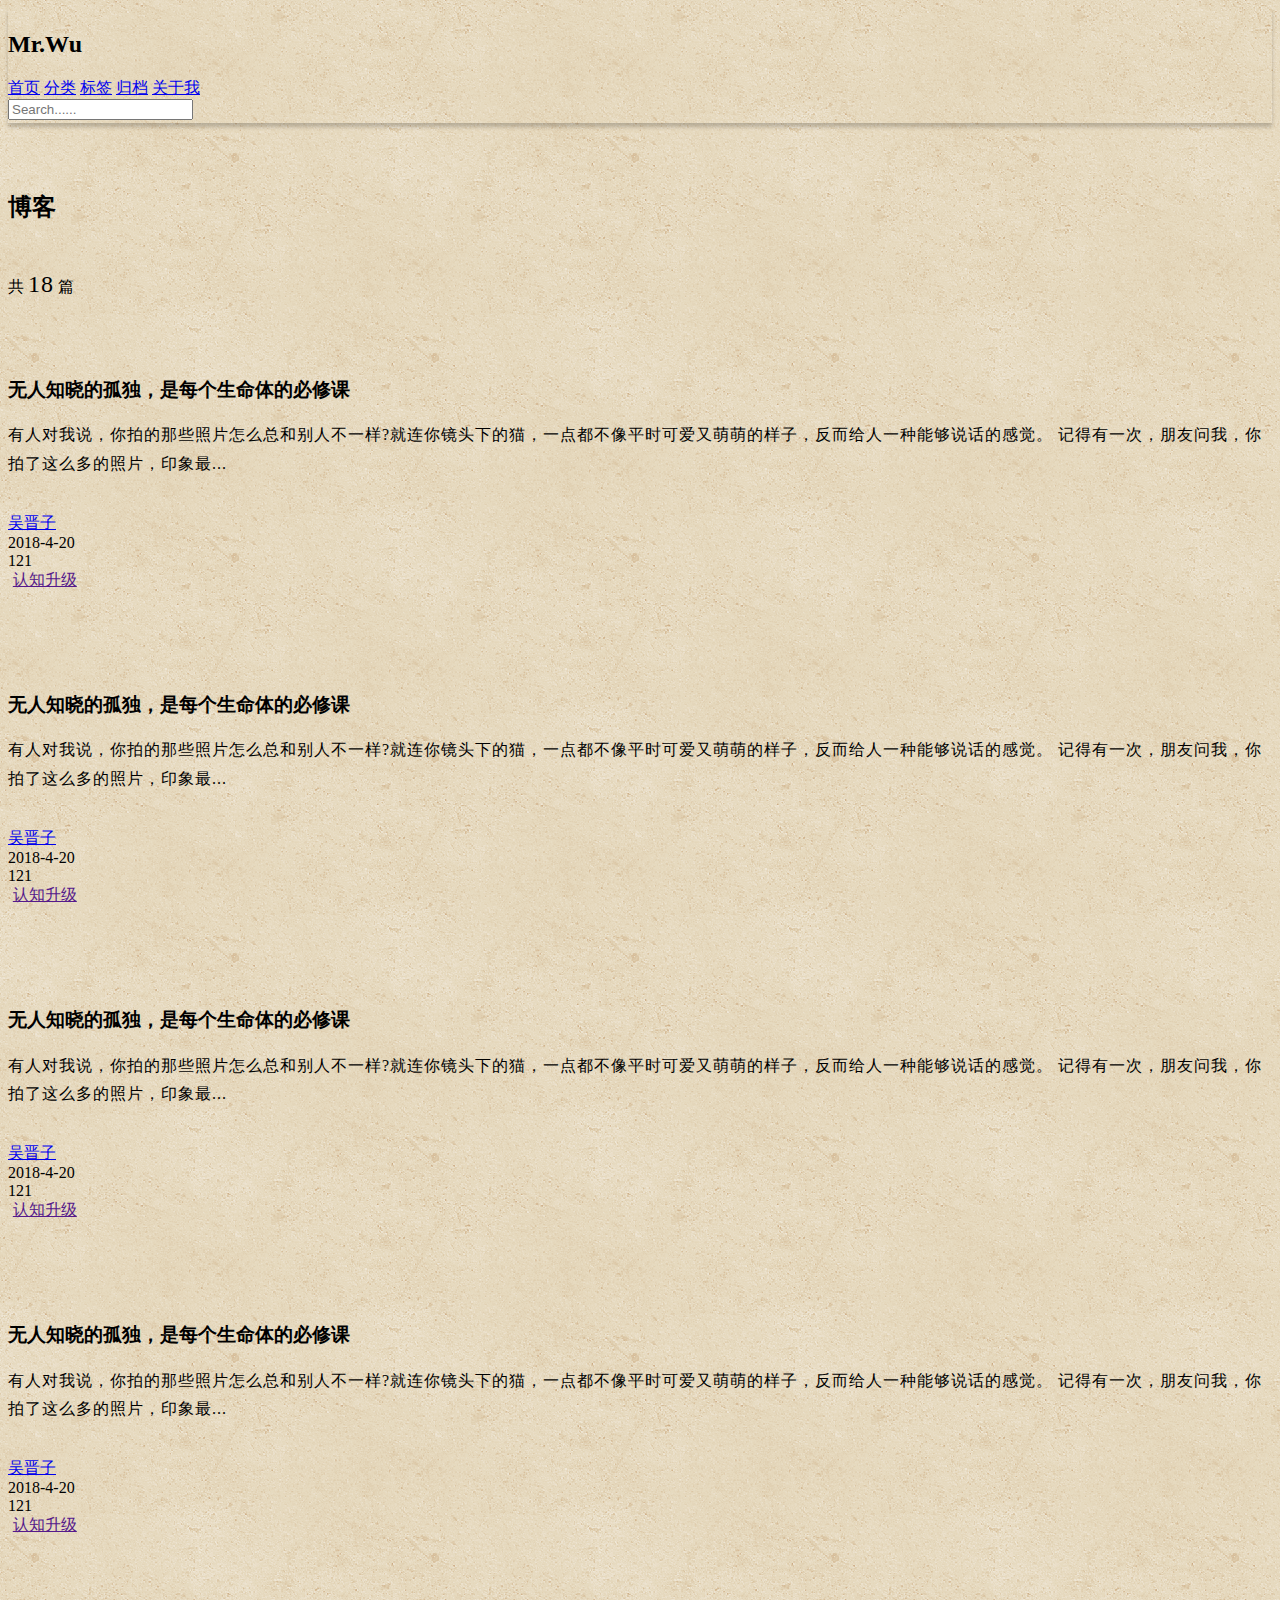
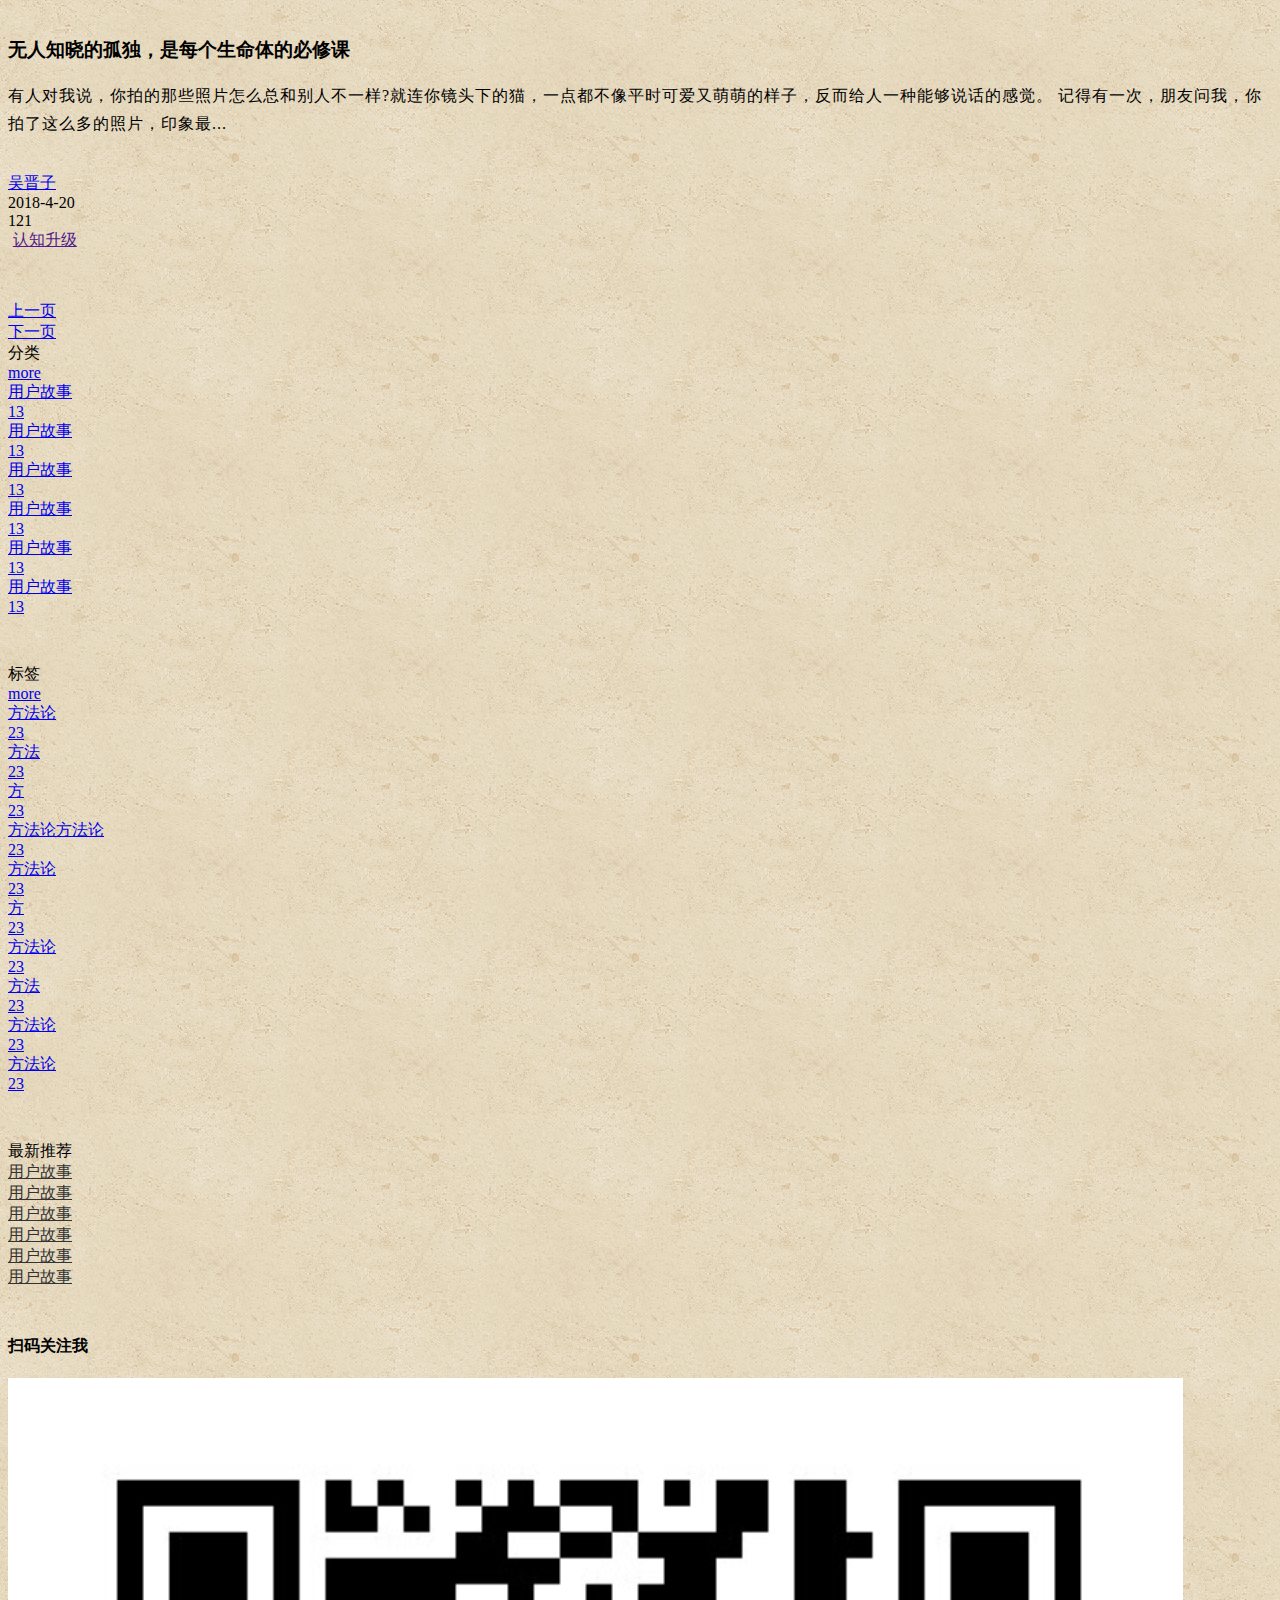
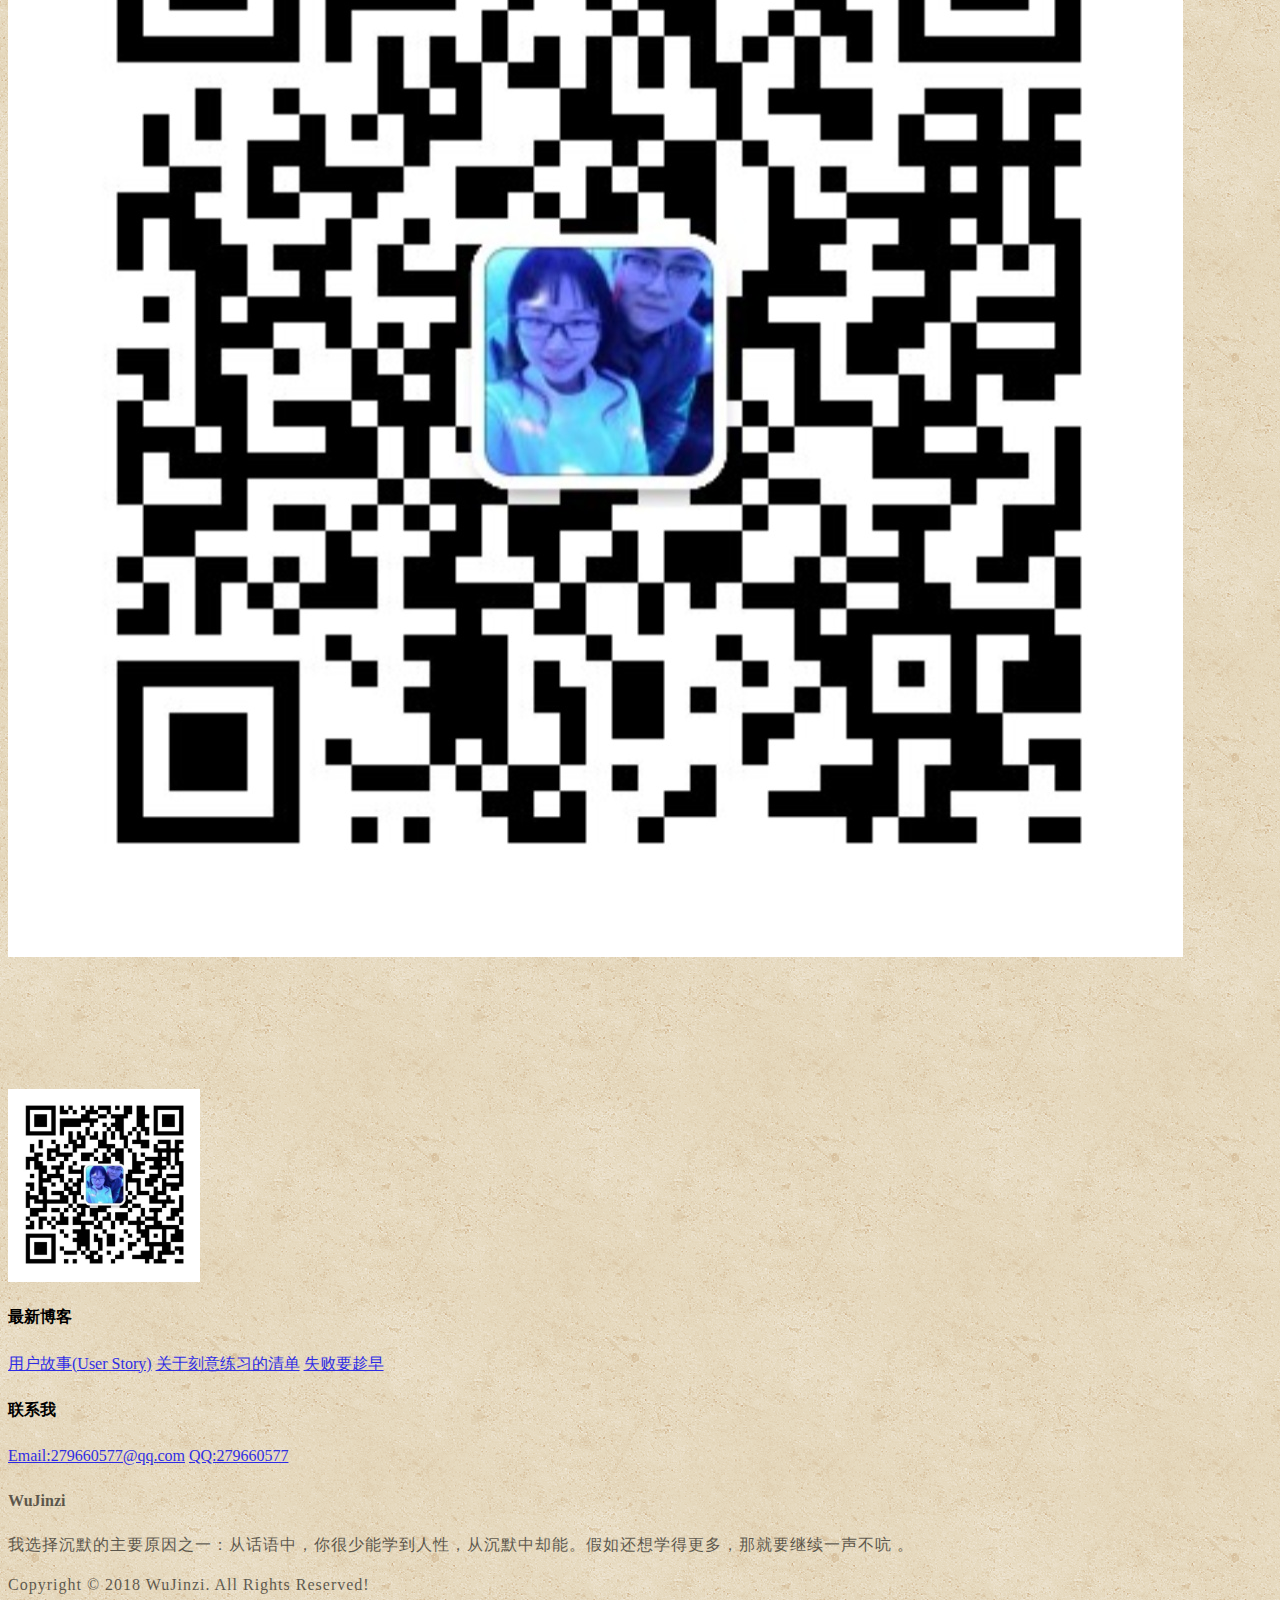
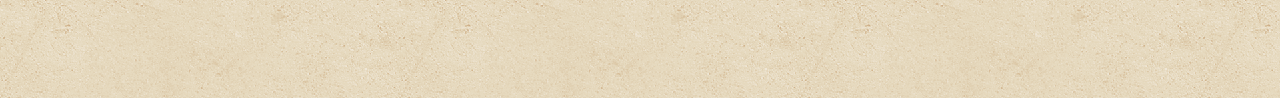
==== src/main/resources/templates/index.html @ b14a5460 "引入了之前写好的前端页面，定义了错误页面，配置了全局异常处理和日志处理。" ====
<!DOCTYPE html>
<html lang="en">
<head>
    <meta charset="UTF-8">
    <meta name="viewport" content="width=device-width,initial-scale=1.0">
    <title>首页</title>
    <link rel="stylesheet" href="https://cdn.jsdelivr.net/semantic-ui/2.2.4/semantic.min.css">
    <link rel="stylesheet" href="../static/css/me.css">
</head>
<body>

    <!--导航-->
    <nav class="ui segment inverted attached m-padding-tb-mini m-shadow-small">
        <div class="container">
            <div class="ui inverted stackable menu secondary">
                <h2 class="ui teal header item">Mr.Wu</h2>
                <a href="#" class="active item m-mobile-hide m-item"><i class="mini home icon"></i>首页</a>
                <a href="#" class="item m-mobile-hide m-item"><i class="mini  idea icon"></i>分类</a>
                <a href="#" class="item m-mobile-hide m-item"><i class="mini tags icon"></i>标签</a>
                <a href="#" class="item m-mobile-hide m-item"><i class="mini clone icon"></i>归档</a>
                <a href="#" class="item m-mobile-hide m-item"><i class="mini info icon"></i>关于我</a>
                <div class="right item m-mobile-hide m-item">
                    <div class="ui input icon transparent inverted">
                        <input type="text" placeholder="Search......">
                        <i class="search icon link"></i>
                    </div>
                </div>
            </div>
        </div>
        <a href="#" class="ui icon black button m-right-top m-mobile-show m-menu-toggle">
            <i class="sidebar icon"></i>
        </a>
    </nav>
    <!--中间内容-->
    <div class="m-padding-tb-big">
        <div class="ui container">
            <div class="ui grid stackable">

                <!--中间左边-->
                <div class="eleven wide column">
                    <!--header top make it rounded-->
                    <div class="ui segment top attached">
                        <div class="ui grid two column middle aligned">
                            <div class="column">
                                <h2 class="ui teal header">博客</h2>
                            </div>
                            <div class="right aligned column">
                                共 <h2 class="ui orange header m-inline-block m-text">18</h2> 篇
                            </div>
                        </div>
                    </div>
                    <!--content-->
                    <div class="ui segment attached padded">
                        <div class="ui segment vertical">
                            <div class="ui stackable grid padded mobile reversed m-padding-tb-large">
                                <div class="eleven wide column">
                                    <h3 class="ui header">无人知晓的孤独，是每个生命体的必修课</h3>
                                    <p class="m-text">有人对我说，你拍的那些照片怎么总和别人不一样?就连你镜头下的猫，一点都不像平时可爱又萌萌的样子，反而给人一种能够说话的感觉。 记得有一次，朋友问我，你拍了这么多的照片，印象最...</p>
                                    <div class="ui grid">
                                        <div class="eleven wide column">
                                            <div class="ui horizontal link list mini">
                                                <div class="item">
                                                    <img src="https://source.unsplash.com/random/100x100" alt="" class="ui avatar image">
                                                    <div class="content"><a href="#" class="header">吴晋子</a></div>
                                                </div>
                                                <div class="item">
                                                    <i class="calender icon"></i> 2018-4-20
                                                </div>
                                                <div class="item">
                                                    <i class="eye icon"></i> 121
                                                </div>
                                            </div>
                                        </div>
                                        <div class="five wide column right aligned">
                                            <a href="" target="_blank" class="ui basic label teal m-padding-tiny">认知升级</a>
                                        </div>
                                    </div>
                                </div>
                                <div class="five wide column middle aligned">
                                    <a href="#" target="_blank">
                                        <img src="https://source.unsplash.com/random/800x400" alt="" class="ui rounded image">
                                    </a>
                                </div>
                            </div>
                        </div>
                        <div class="ui segment vertical">
                            <div class="ui stackable grid padded mobile reversed m-padding-tb-large">
                                <div class="eleven wide column">
                                    <h3 class="ui header">无人知晓的孤独，是每个生命体的必修课</h3>
                                    <p class="m-text">有人对我说，你拍的那些照片怎么总和别人不一样?就连你镜头下的猫，一点都不像平时可爱又萌萌的样子，反而给人一种能够说话的感觉。 记得有一次，朋友问我，你拍了这么多的照片，印象最...</p>
                                    <div class="ui grid">
                                        <div class="eleven wide column">
                                            <div class="ui horizontal link list mini">
                                                <div class="item">
                                                    <img src="https://source.unsplash.com/random/100x100" alt="" class="ui avatar image">
                                                    <div class="content"><a href="#" class="header">吴晋子</a></div>
                                                </div>
                                                <div class="item">
                                                    <i class="calender icon"></i> 2018-4-20
                                                </div>
                                                <div class="item">
                                                    <i class="eye icon"></i> 121
                                                </div>
                                            </div>
                                        </div>
                                        <div class="five wide column right aligned">
                                            <a href="" target="_blank" class="ui basic label teal m-padding-tiny">认知升级</a>
                                        </div>
                                    </div>
                                </div>
                                <div class="five wide column middle aligned">
                                    <a href="#" target="_blank">
                                        <img src="https://source.unsplash.com/random/800x400" alt="" class="ui rounded image">
                                    </a>
                                </div>
                            </div>
                        </div>
                        <div class="ui segment vertical">
                            <div class="ui stackable grid padded mobile reversed m-padding-tb-large">
                                <div class="eleven wide column">
                                    <h3 class="ui header">无人知晓的孤独，是每个生命体的必修课</h3>
                                    <p class="m-text">有人对我说，你拍的那些照片怎么总和别人不一样?就连你镜头下的猫，一点都不像平时可爱又萌萌的样子，反而给人一种能够说话的感觉。 记得有一次，朋友问我，你拍了这么多的照片，印象最...</p>
                                    <div class="ui grid">
                                        <div class="eleven wide column">
                                            <div class="ui horizontal link list mini">
                                                <div class="item">
                                                    <img src="https://source.unsplash.com/random/100x100" alt="" class="ui avatar image">
                                                    <div class="content"><a href="#" class="header">吴晋子</a></div>
                                                </div>
                                                <div class="item">
                                                    <i class="calender icon"></i> 2018-4-20
                                                </div>
                                                <div class="item">
                                                    <i class="eye icon"></i> 121
                                                </div>
                                            </div>
                                        </div>
                                        <div class="five wide column right aligned">
                                            <a href="" target="_blank" class="ui basic label teal m-padding-tiny">认知升级</a>
                                        </div>
                                    </div>
                                </div>
                                <div class="five wide column middle aligned">
                                    <a href="#" target="_blank">
                                        <img src="https://source.unsplash.com/random/800x400" alt="" class="ui rounded image">
                                    </a>
                                </div>
                            </div>
                        </div>
                        <div class="ui segment vertical">
                            <div class="ui stackable grid padded mobile reversed m-padding-tb-large">
                                <div class="eleven wide column">
                                    <h3 class="ui header">无人知晓的孤独，是每个生命体的必修课</h3>
                                    <p class="m-text">有人对我说，你拍的那些照片怎么总和别人不一样?就连你镜头下的猫，一点都不像平时可爱又萌萌的样子，反而给人一种能够说话的感觉。 记得有一次，朋友问我，你拍了这么多的照片，印象最...</p>
                                    <div class="ui grid">
                                        <div class="eleven wide column">
                                            <div class="ui horizontal link list mini">
                                                <div class="item">
                                                    <img src="https://source.unsplash.com/random/100x100" alt="" class="ui avatar image">
                                                    <div class="content"><a href="#" class="header">吴晋子</a></div>
                                                </div>
                                                <div class="item">
                                                    <i class="calender icon"></i> 2018-4-20
                                                </div>
                                                <div class="item">
                                                    <i class="eye icon"></i> 121
                                                </div>
                                            </div>
                                        </div>
                                        <div class="five wide column right aligned">
                                            <a href="" target="_blank" class="ui basic label teal m-padding-tiny">认知升级</a>
                                        </div>
                                    </div>
                                </div>
                                <div class="five wide column middle aligned">
                                    <a href="#" target="_blank">
                                        <img src="https://source.unsplash.com/random/800x400" alt="" class="ui rounded image">
                                    </a>
                                </div>
                            </div>
                        </div>
                        <div class="ui segment vertical">
                            <div class="ui stackable grid padded mobile reversed m-padding-tb-large">
                                <div class="eleven wide column">
                                    <h3 class="ui header">无人知晓的孤独，是每个生命体的必修课</h3>
                                    <p class="m-text">有人对我说，你拍的那些照片怎么总和别人不一样?就连你镜头下的猫，一点都不像平时可爱又萌萌的样子，反而给人一种能够说话的感觉。 记得有一次，朋友问我，你拍了这么多的照片，印象最...</p>
                                    <div class="ui grid">
                                        <div class="eleven wide column">
                                            <div class="ui horizontal link list mini">
                                                <div class="item">
                                                    <img src="https://source.unsplash.com/random/100x100" alt="" class="ui avatar image">
                                                    <div class="content"><a href="#" class="header">吴晋子</a></div>
                                                </div>
                                                <div class="item">
                                                    <i class="calender icon"></i> 2018-4-20
                                                </div>
                                                <div class="item">
                                                    <i class="eye icon"></i> 121
                                                </div>
                                            </div>
                                        </div>
                                        <div class="five wide column right aligned">
                                            <a href="" target="_blank" class="ui basic label teal m-padding-tiny">认知升级</a>
                                        </div>
                                    </div>
                                </div>
                                <div class="five wide column middle aligned">
                                    <a href="#" target="_blank">
                                        <img src="https://source.unsplash.com/random/800x400" alt="" class="ui rounded image">
                                    </a>
                                </div>
                            </div>
                        </div>
                    </div>

                    <!--footer  bottom-->
                    <div class="ui segment bottom attached">
                        <div class="ui grid two column middle aligned">
                            <div class="column">
                                <a href="#" class="ui basic mini button teal">上一页</a>
                            </div>
                            <div class="right aligned column">
                                <a href="#" class="ui basic mini button teal">下一页</a>
                            </div>
                        </div>
                    </div>
                </div>

                <!--中间右边-->
                <div class="five wide column">
                    <!--分类-->
                    <div class="ui segments">
                        <div class="ui secondary segment">
                            <div class="ui two column grid">
                                <div class="column">
                                    <i class="idea icon"></i> 分类
                                </div>
                                <div class="column right aligned">
                                    <a href="#" target="_blank">more <i class="angle double right icon"></i></a>
                                </div>
                            </div>
                        </div>
                        <div class="ui teal segment">
                            <div class="ui vertical fluid menu">
                                <a href="#" target="_blank" class="item">
                                    用户故事
                                    <div class="ui teal basic left pointing label">13</div>
                                </a>
                                <a href="#" target="_blank" class="item">
                                    用户故事
                                    <div class="ui teal basic left pointing label">13</div>
                                </a>
                                <a href="#" target="_blank" class="item">
                                    用户故事
                                    <div class="ui teal basic left pointing label">13</div>
                                </a>
                                <a href="#" target="_blank" class="item">
                                    用户故事
                                    <div class="ui teal basic left pointing label">13</div>
                                </a>
                                <a href="#" target="_blank" class="item">
                                    用户故事
                                    <div class="ui teal basic left pointing label">13</div>
                                </a>
                                <a href="#" target="_blank" class="item">
                                    用户故事
                                    <div class="ui teal basic left pointing label">13</div>
                                </a>
                            </div>
                        </div>
                    </div>

                    <!--标签-->
                    <div class="ui segments m-margin-top-big">
                        <div class="ui secondary segment">
                            <div class="ui two column grid">
                                <div class="column">
                                    <i class="idea icon"></i> 标签
                                </div>
                                <div class="column right aligned">
                                    <a href="#" target="_blank">more <i class="angle double right icon"></i></a>
                                </div>
                            </div>
                        </div>
                        <div class="ui teal segment">
                            <a href="#" target="_blank" class="ui left pointing basic teal label m-margin-tb-tiny ">
                                方法论 <div class="detail">23</div>
                            </a>
                            <a href="#" target="_blank" class="ui left pointing basic teal label m-margin-tb-tiny">
                                方法 <div class="detail">23</div>
                            </a>
                            <a href="#" target="_blank" class="ui left pointing basic teal label m-margin-tb-tiny">
                                方 <div class="detail">23</div>
                            </a>
                            <a href="#" target="_blank" class="ui left pointing basic teal label m-margin-tb-tiny">
                                方法论方法论 <div class="detail">23</div>
                            </a>
                            <a href="#" target="_blank" class="ui left pointing basic teal label m-margin-tb-tiny">
                                方法论 <div class="detail">23</div>
                            </a>
                            <a href="#" target="_blank" class="ui left pointing basic teal label m-margin-tb-tiny">
                                方 <div class="detail">23</div>
                            </a>
                            <a href="#" target="_blank" class="ui left pointing basic teal label m-margin-tb-tiny">
                                方法论 <div class="detail">23</div>
                            </a>
                            <a href="#" target="_blank" class="ui left pointing basic teal label m-margin-tb-tiny">
                                方法 <div class="detail">23</div>
                            </a>
                            <a href="#" target="_blank" class="ui left pointing basic teal label m-margin-tb-tiny">
                                方法论 <div class="detail">23</div>
                            </a>
                            <a href="#" target="_blank" class="ui left pointing basic teal label m-margin-tb-tiny">
                                方法论 <div class="detail">23</div>
                            </a>
                        </div>
                    </div>

                    <!--最新推荐-->
                    <div class="ui segments m-margin-top-big">
                        <div class="ui secondary segment">
                            最新推荐 <i class="bookmark icon"></i>
                        </div>
                        <div class="ui segment">
                            <a href="#" target="_blank" class="m-black m-text-thin"> 用户故事</a>
                        </div>
                        <div class="ui segment">
                            <a href="#" target="_blank" class="m-black m-text-thin"> 用户故事</a>
                        </div>
                        <div class="ui segment">
                            <a href="#" target="_blank" class="m-black m-text-thin"> 用户故事</a>
                        </div>
                        <div class="ui segment">
                            <a href="#" target="_blank" class="m-black m-text-thin"> 用户故事</a>
                        </div>
                        <div class="ui segment">
                            <a href="#" target="_blank" class="m-black m-text-thin"> 用户故事</a>
                        </div>
                        <div class="ui segment">
                            <a href="#" target="_blank" class="m-black m-text-thin"> 用户故事</a>
                        </div>
                    </div>

                    <!--二维码-->
                    <h4 class="ui horizontal divider header m-margin-top-big">扫码关注我</h4>
                    <div class="ui card centered" style="width: 12em">
                        <img src="../static/image/wechat.jpg" alt="" class="ui rounded image">
                    </div>
                </div>
            </div>
        </div>
    </div>
    <!--底部-->
    <footer class="ui segment inverted attached ">
        <div class="ui container center aligned m-padding-tb-max">
            <div class="ui divided grid inverted stackable">
                <div class="three wide column">
                    <img src="../static/image/wechat.jpg" alt="" class="ui rounded image" style="width: 12em" >
                </div>
                <div class="three wide column">
                    <h4 class="ui header inverted">最新博客</h4>
                    <div class="ui link list inverted m-opacity-mini m-text-lined">
                        <a href="#" class="item">用户故事(User Story)</a>
                        <a href="#" class="item">关于刻意练习的清单</a>
                        <a href="#" class="item">失败要趁早</a>
                    </div>
                </div>
                <div class="three wide column">
                    <h4 class="ui header inverted">联系我</h4>
                    <div class="ui link list inverted m-opacity-mini m-text-lined">
                        <a href="#" class="item">Email:279660577@qq.com</a>
                        <a href="#" class="item">QQ:279660577</a>
                    </div>
                </div>
                <div class="seven wide column">
                    <h4 class="ui header inverted m-opacity-tiny" >WuJinzi</h4>
                    <p class="m-text-spaced m-opacity-tiny m-text-lined">我选择沉默的主要原因之一：从话语中，你很少能学到人性，从沉默中却能。假如还想学得更多，那就要继续一声不吭 。</p>
                </div>
            </div>
            <div class="ui section divider inverted"></div>
            <P class="m-text-spaced m-opacity-tiny">Copyright © 2018 WuJinzi. All Rights Reserved!</P>
        </div>
    </footer>

<script src="https://cdn.jsdelivr.net/npm/jquery@3.2/dist/jquery.min.js"></script>
<script src="https://cdn.jsdelivr.net/semantic-ui/2.2.4/semantic.min.js"></script>
    <script>
        $('.m-menu-toggle').click(function () {
            $('.m-item').toggleClass('m-mobile-hide');
        });
    </script>
</body>
</html>
---- src/main/resources/static/css/me.css ----
body{
    background: url("../image/bg.png");
}

/**********margin***********/
.m-margin-top-small{
    margin-top: 0.5em !important;
}

.m-margin-top{
    margin-top: 1em !important;
}

.m-margin-top-large{
    margin-top: 2em !important;
}

.m-margin-top-big{
    margin-top: 3em !important;
}

.m-margin-tb-mini{
    margin-top: 0.2em !important;
    margin-bottom: 0.2em !important;
}

.m-margin-tb-tiny{
    margin-top: 0.3em !important;
    margin-bottom: 0.3em !important;
}

/********padding**********/
.m-padding-mini{
    padding: 0.2em !important;
}

.m-padding-tiny{
    padding: 0.3em !important;
}

.m-padding{
    padding: 1em !important;
}

.m-padding-tb-mini{
    padding-top: 0.2em !important;
    padding-bottom: 0.2em !important;
}

.m-padding-tb-tiny{
    padding-top: 0.3em !important;
    padding-bottom: 0.3em !important;
}

.m-padding-tb-small{
    padding-top: 0.5em !important;
    padding-bottom: 0.5em !important;
}

.m-padding-tb{
    padding-top: 1em !important;
    padding-bottom: 1em !important;
}
.m-padding-tb-large{
    padding-top: 2em !important;
    padding-bottom: 2em !important;
}
.m-padding-tb-big{
    padding-top: 3em !important;
    padding-bottom: 3em !important;
}
.m-padding-tb-huge{
    padding-top: 4em !important;
    padding-bottom: 4em !important;
}
.m-padding-tb-max{
    padding-top: 5em !important;
    padding-bottom: 5em !important;
}

.m-padding-lr{
    padding-left: 5em;
    padding-right: 5em ;
}

/*--------text--------*/

.m-text{
    font-weight: 300 !important;
    letter-spacing: 1px !important;
    line-height: 1.8 !important;
}

.m-text-thin{
    font-weight: 300 !important;
}

.m-text-spaced{
    letter-spacing: 1px !important;
}

.m-text-lined{
    line-height: 1.8 !important;
}
/*******opacity*********/
.m-opacity-mini{
    opacity: 0.8 !important;
}
.m-opacity-tiny{
    opacity: 0.6 !important;
}
/*******display********/
.m-inline-block{
    display: inline-block !important;
}

.m-mobile-show{
    display: none !important;
}

/********container********/
.m-container-small{
    max-width: 60em !important;
    margin: auto !important;
}
.m-container{
    max-width: 72em !important;
    margin: auto !important;
}
/******shadow******/
.m-shadow-small{
    -webkit-box-shadow: 0 4px 4px rgba(0,0,0,0.2);
    box-shadow: 0 4px 4px rgba(0,0,0,0.2) !important;
}
/*********color********/
.m-black{
    color: #333 !important;
}
/**********position************/
.m-right-top{
    position: absolute;
    top: 0px;
    right: 0px;
}

.m-fixed{
    position: fixed !important;
    z-index: 10 !important;
}

.m-right-bottom{
    right: 0px !important;
    bottom: 0px !important;
}


/**********mobile********/
@media screen and (max-width: 768px) {
    .m-mobile-show{
        display: block !important;
    }
    .m-mobile-hide{
        display: none !important;
    }
    .m-mobile-wide{
        width: 100% !important;
    }
    .m-mobile-margin-bottom-small{
        margin-bottom: 0.5em !important;
    }
    .m-padding-lr-clear{
        padding-left: 0 !important;
        padding-right: 0 !important;
    }
}
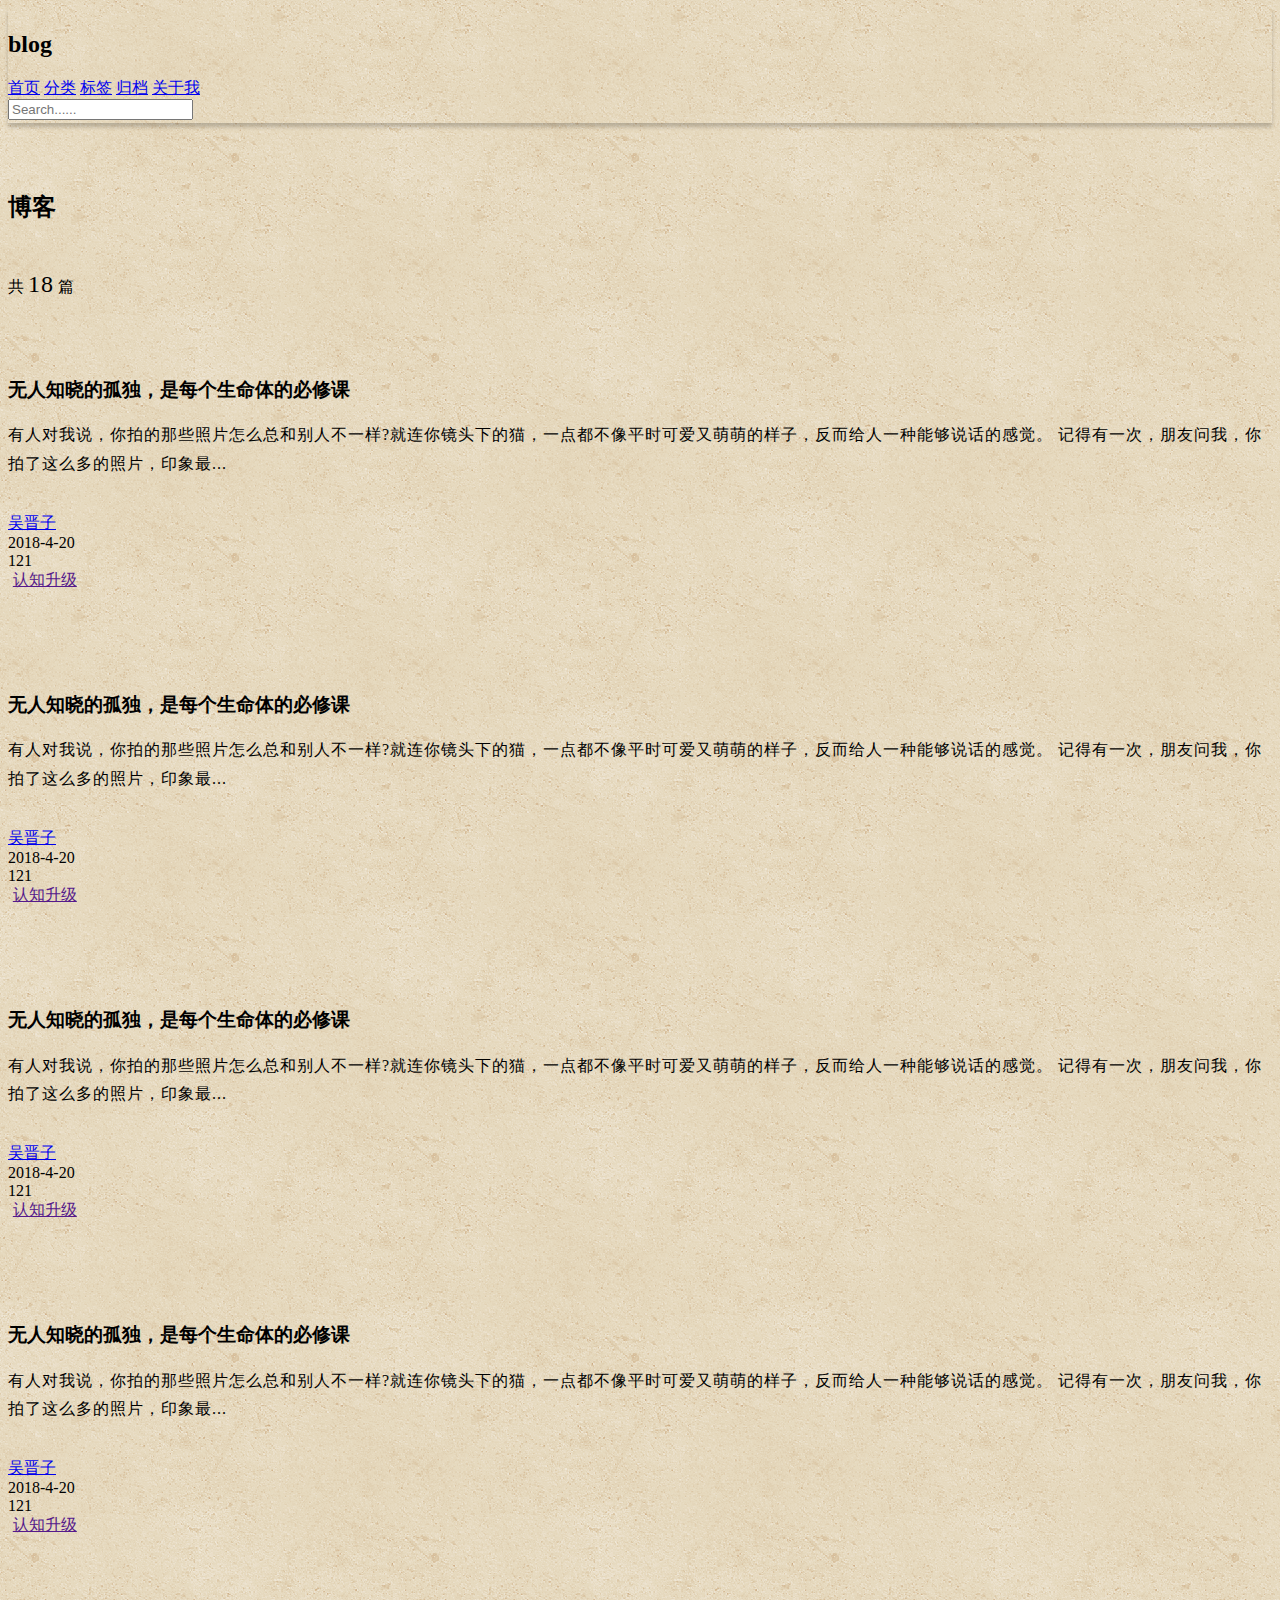
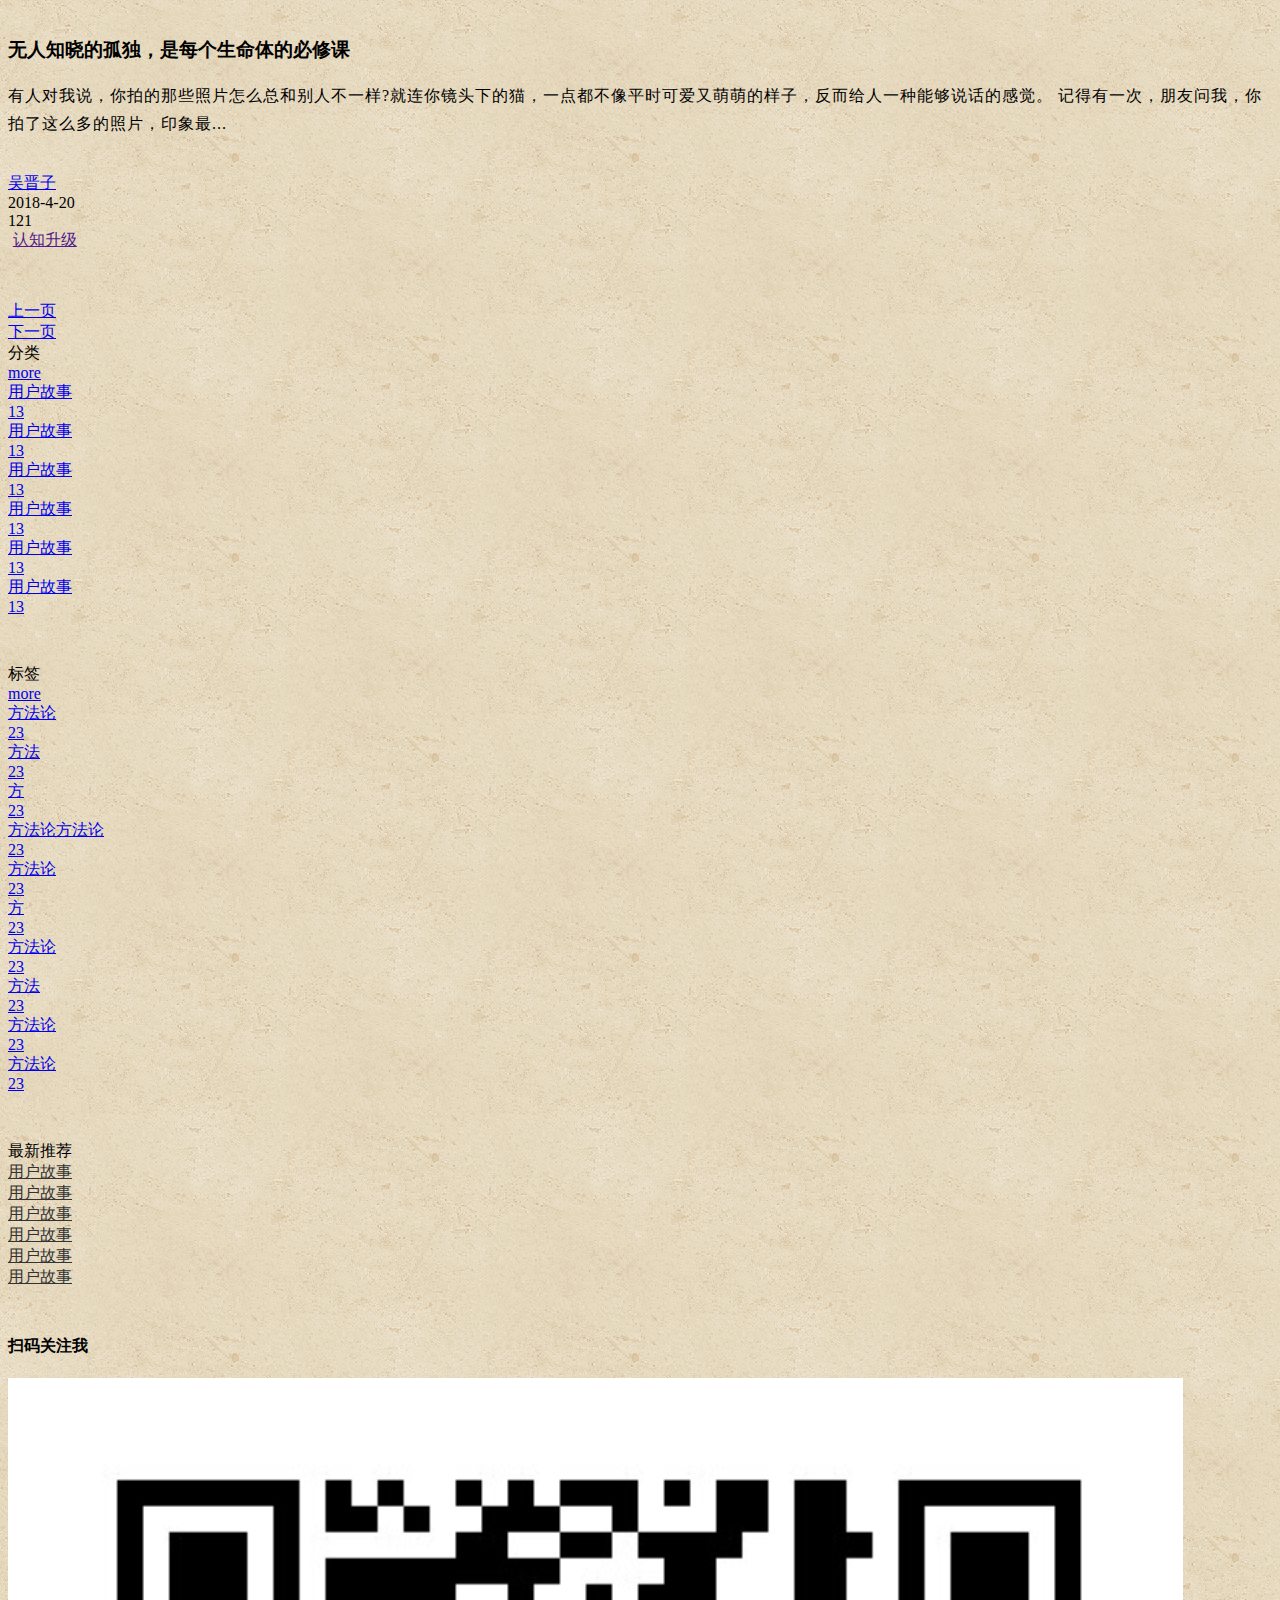
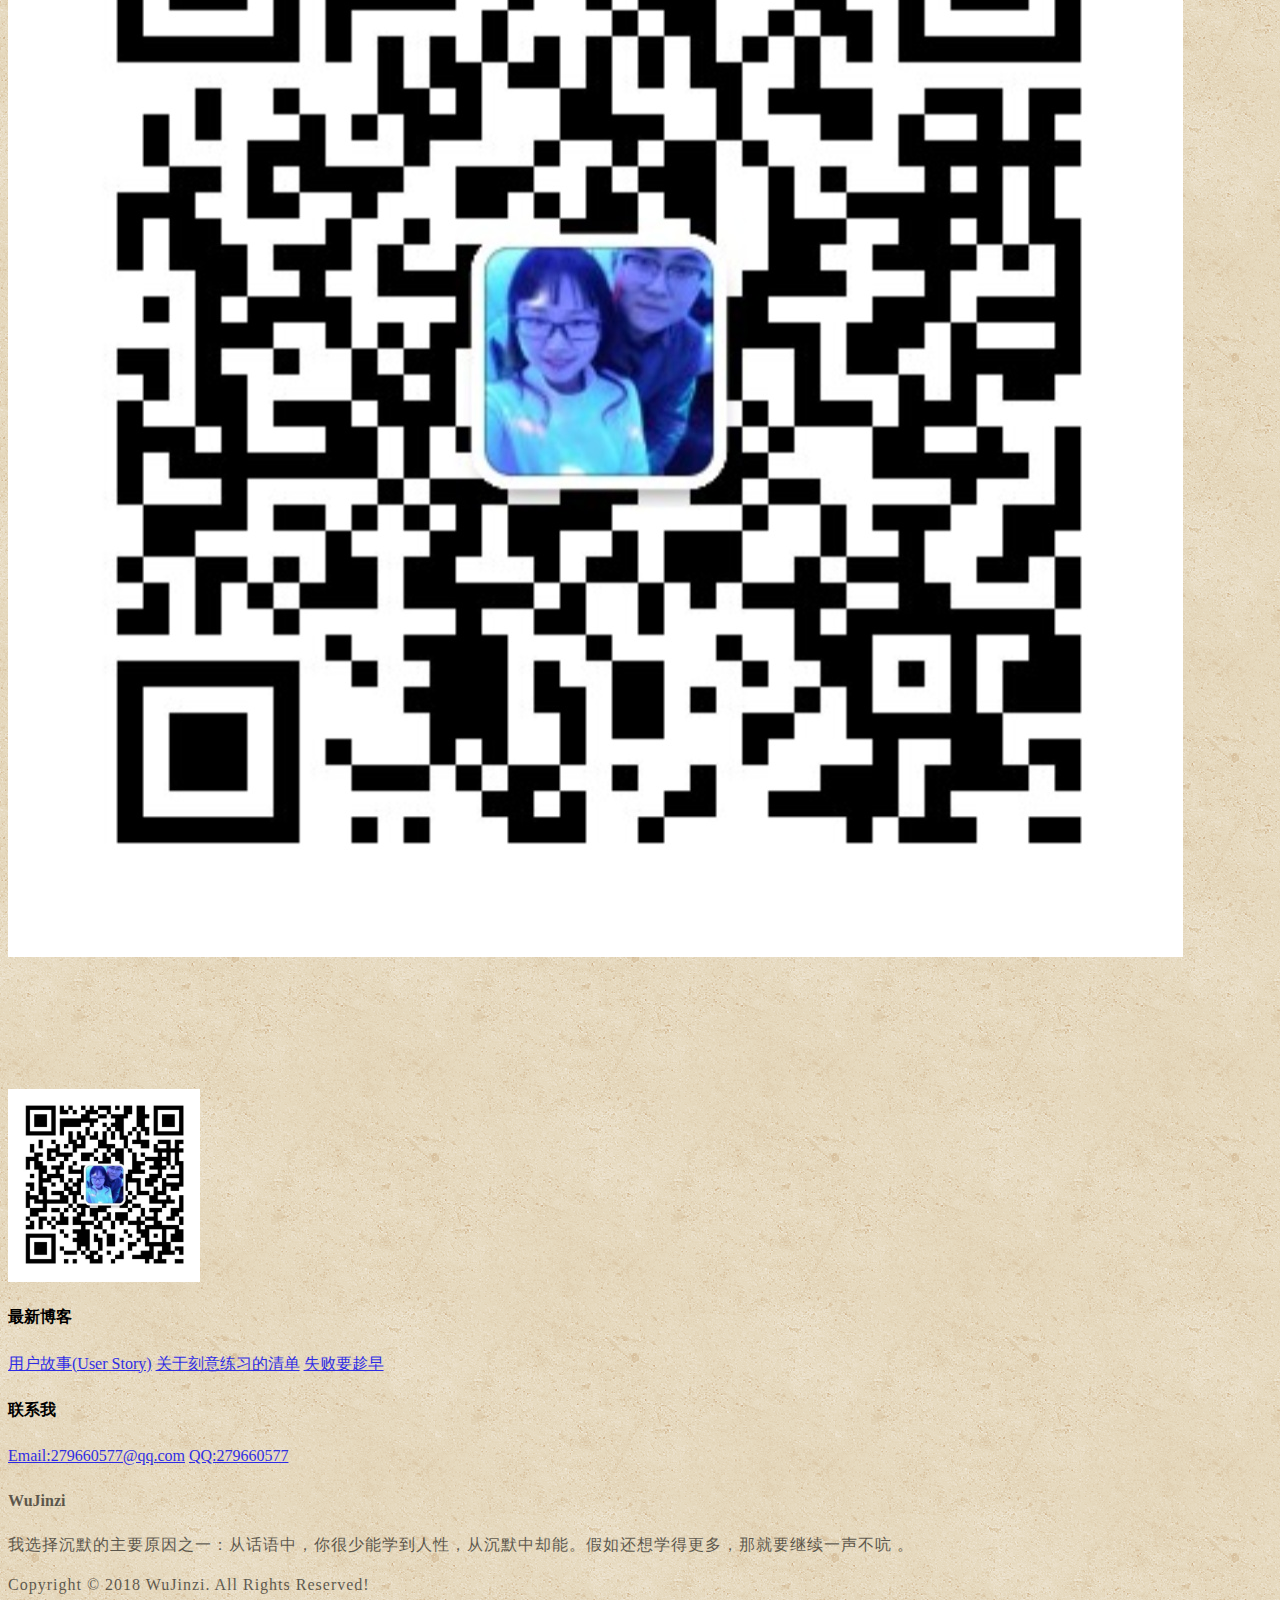
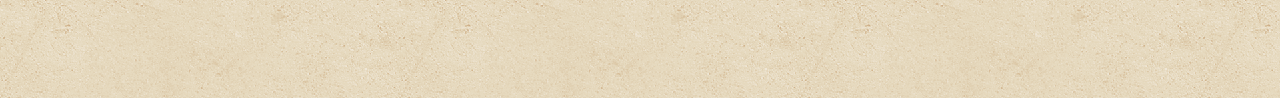
==== commit d3aa2d7a: "将已有前端页面与后台整合" ====
--- a/src/main/resources/templates/index.html
+++ b/src/main/resources/templates/index.html
@@ -1,6 +1,6 @@
 <!DOCTYPE html>
-<html lang="en">
-<head>
+<html lang="en" xmlns:th="http://www.w3.org/1999/xhtml">
+<head th:replace="/_fragments :: head(~{::title})">
     <meta charset="UTF-8">
     <meta name="viewport" content="width=device-width,initial-scale=1.0">
     <title>首页</title>
@@ -10,10 +10,10 @@
 <body>
 
     <!--导航-->
-    <nav class="ui segment inverted attached m-padding-tb-mini m-shadow-small">
+    <nav class="ui segment inverted attached m-padding-tb-mini m-shadow-small" th:replace="/_fragments :: menu(1)">
         <div class="container">
             <div class="ui inverted stackable menu secondary">
-                <h2 class="ui teal header item">Mr.Wu</h2>
+                <h2 class="ui teal header item">blog</h2>
                 <a href="#" class="active item m-mobile-hide m-item"><i class="mini home icon"></i>首页</a>
                 <a href="#" class="item m-mobile-hide m-item"><i class="mini  idea icon"></i>分类</a>
                 <a href="#" class="item m-mobile-hide m-item"><i class="mini tags icon"></i>标签</a>
@@ -344,14 +344,14 @@
                     <!--二维码-->
                     <h4 class="ui horizontal divider header m-margin-top-big">扫码关注我</h4>
                     <div class="ui card centered" style="width: 12em">
-                        <img src="../static/image/wechat.jpg" alt="" class="ui rounded image">
+                        <img src="../static/image/wechat.jpg" th:src="@{/image/wechat.jpg}" alt="" class="ui rounded image">
                     </div>
                 </div>
             </div>
         </div>
     </div>
     <!--底部-->
-    <footer class="ui segment inverted attached ">
+    <footer class="ui segment inverted attached" th:replace="/_fragments :: footer">
         <div class="ui container center aligned m-padding-tb-max">
             <div class="ui divided grid inverted stackable">
                 <div class="three wide column">
